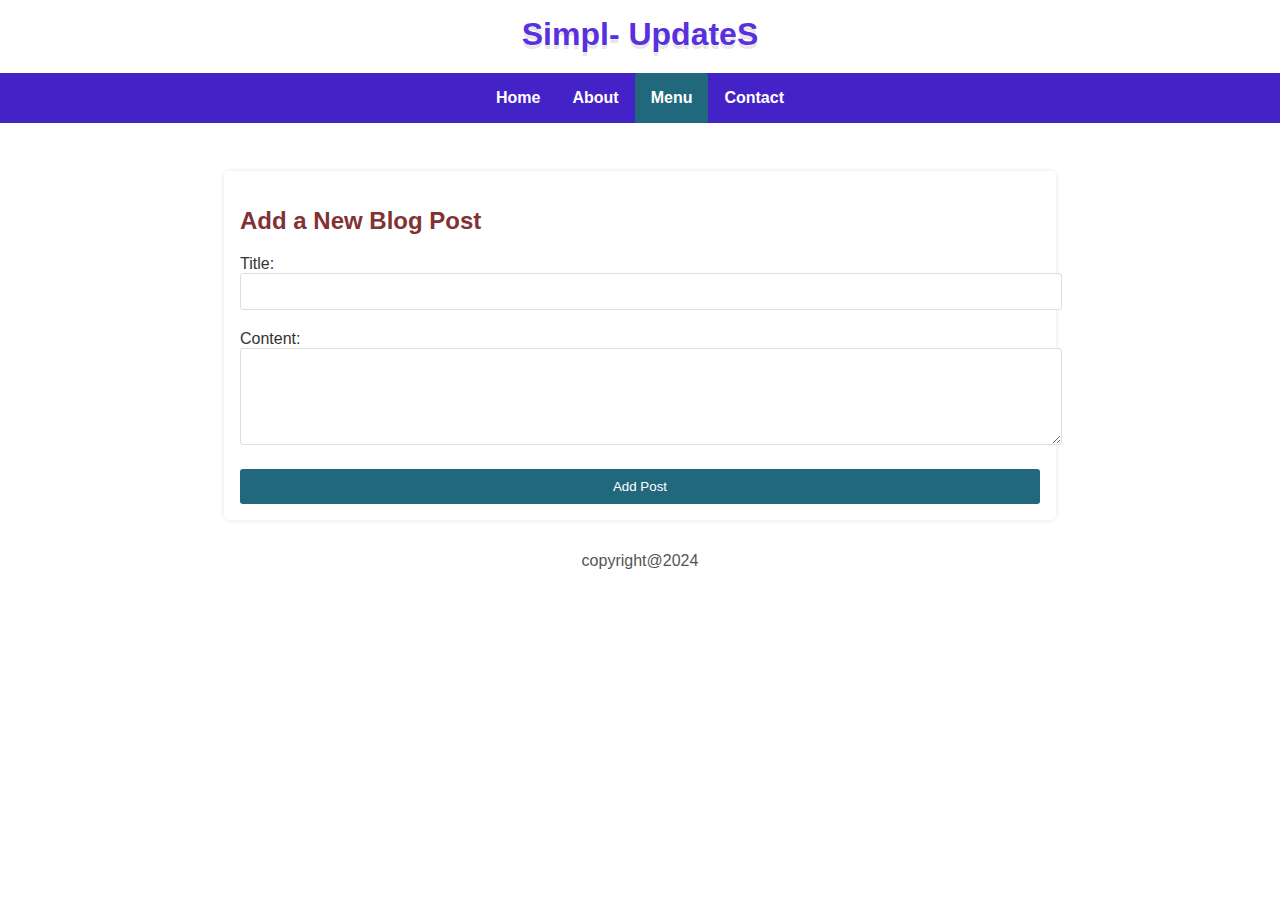
==== index.html @ 07644ea4 "sam website" ====
<!DOCTYPE html>
<html lang="en">
<head>
  <meta charset="UTF-8">
  <meta name="viewport" content="width=device-width, initial-scale=1.0">
  <title>Simple Blog</title>
  

 <link rel="stylesheet" href="blog.css">
</head>
<body>
  <header>
    <div class="header">
    <h1>Simpl- UpdateS</h1>
    <!-- Add the following HTML code for additional navigation links -->
<!-- Update the navigation section in your HTML file (blog.php) -->
  <nav>
    <a href="#">Home</a>
    <a href="#">About</a>
    <div class="dropdown">
        <button id="dropdownBtn" class="dropbtn">Menu</button>
        <div class="dropdown-content">
            <a href="#">Item 1</a>
            <a href="#">Item 2</a>
            <a href="#">Item 3</a>
        </div>
    </div>
    <a href="#">Contact</a>
    <!-- Add more links as needed -->
   </nav>
</div>

  </header>
  <main id="blog-posts">
    <?php include('fetch-posts.php'); ?>
</main>

  <main id="blog-posts"></main>

  <section class="add-post-form">
    <h2>Add a New Blog Post</h2>
    <form id="post-form">
      <div class="form-group">
        <label for="post-title">Title:</label>
        <input type="text" id="post-title" name="post-title" required>
      </div>

      <div class="form-group">
        <label for="post-content">Content:</label>
        <textarea id="post-content" name="post-content" rows="5" required></textarea>
      </div>

      <button type="button" onclick="addBlogPost()">Add Post</button>
    </form>
  </section>

     <!-- Add the following JavaScript within the head section of your HTML file (blog.php) -->
<!-- <script>
    document.addEventListener('DOMContentLoaded', function () {
        var dropdownBtn = document.getElementById('dropdownBtn');
        var dropdownContent = document.querySelector('.dropdown-content');

        dropdownBtn.addEventListener('click', function () {
            // Toggle the visibility of the dropdown content
            dropdownContent.classList.toggle('show');
        });

        // Close the dropdown if the user clicks outside of it
        window.addEventListener('click', function (event) {
            if (!event.target.matches('#dropdownBtn')) {
                var dropdowns = document.getElementsByClassName('dropdown-content');
                for (var i = 0; i < dropdowns.length; i++) {
                    var openDropdown = dropdowns[i];
                    if (openDropdown.classList.contains('show')) {
                        openDropdown.classList.remove('show');
                    }
                }
            }
        });
    });
</script>
      
         <!-- Add the following JavaScript within the head section of your HTML file (blog.php) -->
<!-- <script>
    document.addEventListener('DOMContentLoaded', function () {
        var dropdownBtn = document.getElementById('dropdownBtn');

  <script>
    // Function to display blog posts on the page
    function displayBlogPosts() {
      const blogPostsSection = document.getElementById('blog-posts');

      // Your logic to retrieve blog posts from the server goes here
      // Example: Fetch posts from an API endpoint and append them to the page
    }

    // Function to add a new blog post
    function addBlogPost() {
      const titleInput = document.getElementById('post-title');
      const contentInput = document.getElementById('post-content');

      const newPost = {
        title: titleInput.value,
        content: contentInput.value,
      };

      fetch('create-post.php', {
        method: 'POST',
        headers: {
          'Content-Type': 'application/json',
        },
        body: JSON.stringify(newPost),
      })
      .then(response => response.json())
      .then(data => {
        console.log(data);

        titleInput.value = '';
        contentInput.value = '';

        // Assuming there's a function to refresh blog posts
        displayBlogPosts();
      })
      .catch(error => {
        console.error('Error creating post:', error);
      });
    }

    // Display initial blog posts on page load
    displayBlogPosts();
  </script> -->

  <footer><p>copyright@2024</p></footer>
</body>
</html>
---- blog.css ----
body {
      font-family: 'segau UI', sans-serif;
      margin: 0;
      padding: 0;
      background-color: #ffffff;
    }
   
    header {
      background-color: #4322c8;
      color: #12b62b;
      text-align: center;
      padding: 20px;
      transition: 0.2s ease-in-out;
      font-family: 'Segoe UI', Tahoma, Geneva, Verdana, sans-serif;
      
    }
    @media only screen and (max-width:567px){
        header{
            font-size: 13px;
            padding-top: 0;
            display: flex;
            flex-direction: row;
            color: yellow;
            width: 100%;
        }
        header h1{
            box-sizing: border-box;
            padding-bottom: 15px;
        }
        nav {
            font-weight: lighter;
            font-size: 13px;
            padding: 0;
            flex-direction: column;
            justify-content: center;
            align-items: center;
            width: 100vw;
        }
         li:hover{
            cursor: pointer;
            border-bottom: 1px solid white;
        }
        .dropbtn{
            font-size: 10px;
            background-color: #222ac8;
        }
        nav ul li{
            width: 100%;
        }
      
        #blog-posts{
             width: 100%;
             padding: 0;
             margin: 0;
             font-weight: lighter;
             font-size: 16px;
        }
        *{
            /* background-color: #d09595; */
            box-sizing: border-box;
            margin: 0;
            padding: 0px;
            overflow: hidden;
        }
        .add-post-form{
           width: 100%;
           margin-right: 0;
           padding: 0px;
        }
    }
   header h1{
     color: #5930e0;
     padding-bottom: 20px;
     text-shadow: 0 4px 0 rgba(0, 0, 0, 0.1);
     transition: transform 0.3s ease-in-out;
   }
    header h1:hover{
      cursor: pointer;
      transform: scale(1.1);
      color: #ea0927;
    }
     #blog-posts{
      
     }
    main {
      max-width: 800px;
      margin: 20px auto;
      background-color: #fff;
      padding: 20px;
      border-radius: 5px;
      box-shadow: 0 0 10px rgba(0, 0, 0, 0.1);
    }

    h2 {
      color: #333;
    }

    p {
      color: #555;
    }

    .add-post-form {
      max-width: 1000px;
      margin: auto;
      background-color: #fff;
      padding: 20px;
      border-radius: 5px;
      box-shadow: 0 0 10px rgba(0, 0, 0, 0.1);
    }

    .form-group {
      margin-bottom: 20px;
    }

    label {
      margin-bottom: 5px;
      color: #333;
    }

    input, textarea {
      padding: 10px;
      border: 1px solid #ddd;
      border-radius: 3px;
      width: 100%;
    }

    button {
      background-color: #21687c;
      color: #fff;
      padding: 10px;
      border: none;
      border-radius: 3px;
      cursor: pointer;
      width: 100%;
    }

    button:hover {
      background-color: #4fa3d1;
    }
  
    <!-- Add the following styles within the head section of your HTML file (blog.php) -->

    body {
        font-family: 'Arial', sans-serif;
        margin: 0;
        padding: 0;
        background-color: #f2f2f2;
    }

    header {
        background-color: #ffffff;
        color: #fff;
        text-align: center;
        padding: 1em 0;
    }

    h1 {
        margin: 0;
    }
    h2{
        color: #813232;
    }

    nav {
        display: flex;
        justify-content: center;
        background-color: #4322c8;
        font-weight: bold;
    }

    nav a {
        color: #fff;
        text-decoration: none;
        padding: 1em;
    }

    nav a:hover {
        background-color: #f90606;
    }

    main {
        max-width: 800px;
        margin: 2em auto;
        padding: 0 1em;
    }

    article {
        background-color: #fff;
        padding: 1em;
        margin-bottom: 1em;
        box-shadow: 0 0 5px rgba(0, 0, 0, 0.1);
    }

    .add-post-form {
        max-width: 800px;
        margin: 2em auto;
        padding: 1em;
        background-color: #fff;
        box-shadow: 0 0 5px rgba(0, 0, 0, 0.1);
    }


    <!-- Update the dropdown styles in your HTML file (blog.php) -->

    /* Your existing styles */

    /* Dropdown styles */
    .dropdown {
        display: inline-block;
        position: relative;
    }

    .dropbtn {
        background-color: #21687c;
        color: #fff;
        padding: 1em;
        font-size: 1rem;
        border: none;
        cursor: pointer;
        font-weight: bold;
    }

    .dropdown-content {
        display: none;
        position: absolute;
        background-color: #fff;
        box-shadow: 0 8px 16px rgba(0, 0, 0, 0.2);
        z-index: 1;
    }

    .dropdown-content a {
        color: #333;
        padding: 1em;
        text-decoration: none;
        display: block;
    }

    .dropdown-content a:hover {
        background-color: #ddd;
    }

    .dropdown:hover .dropdown-content {
        display: block;
    }

    /* Show the dropdown content when the 'show' class is applied */
    .dropdown-content.show {
        display: block;
    }


   <!-- Add the following styles within the head section of your HTML file (blog.php) -->

    body {
        font-family: 'Arial', sans-serif;
        margin: 0;
        padding: 0;
        background-color: #f2f2f2;
    }

    header {
        /* background-color: #333; */
        color: #fff;
        text-align: center;
        padding: 1em 0;
    }

    h1 {
        margin: 0;
    }

    nav {
        display: flex;
        justify-content: center;
        /* background-color: #444; */
    }

    nav a {
        color: #fff;
        text-decoration: none;
        padding: 1em;
    }

    nav a:hover {
        background-color: #cf2222;
    }

    main {
        max-width: 800px;
        margin: 2em auto;
        padding: 0 1em;
    }

    article {
        background-color: #fff;
        padding: 1em;
        margin-bottom: 1em;
        box-shadow: 0 0 5px rgba(0, 0, 0, 0.1);
    }

    .add-post-form {
        max-width: 800px;
        margin: 2em auto;
        padding: 1em;
        background-color: #fff;
        box-shadow: 0 0 5px rgba(0, 0, 0, 0.1);
    }

  <!-- Add the following styles within the head section of your HTML file (blog.php) -->

    /* Your existing styles */

    /* Dropdown styles */
    .dropdown {
        display: inline-block;
    }

    .dropbtn {
        /* background-color: #2932b4; */
        color: #fff;
        padding: em;
        border: none;
        cursor: pointer;
    }

    .dropdown-content {
        display: none;
        position: absolute;
        background-color: #fff;
        box-shadow: 0 8px 16px rgba(0, 0, 0, 0.2);
        z-index: 1;
    }

    .dropdown-content a {
        color: #333;
        padding: 1em;
        text-decoration: none;
        display: block;
    }

    .dropdown-content a:hover {
        background-color: #ddd;
    }

    .dropdown:hover .dropdown-content {
        display: block;
    }
    footer p{
      text-align: center;
      align-content: end;
    }
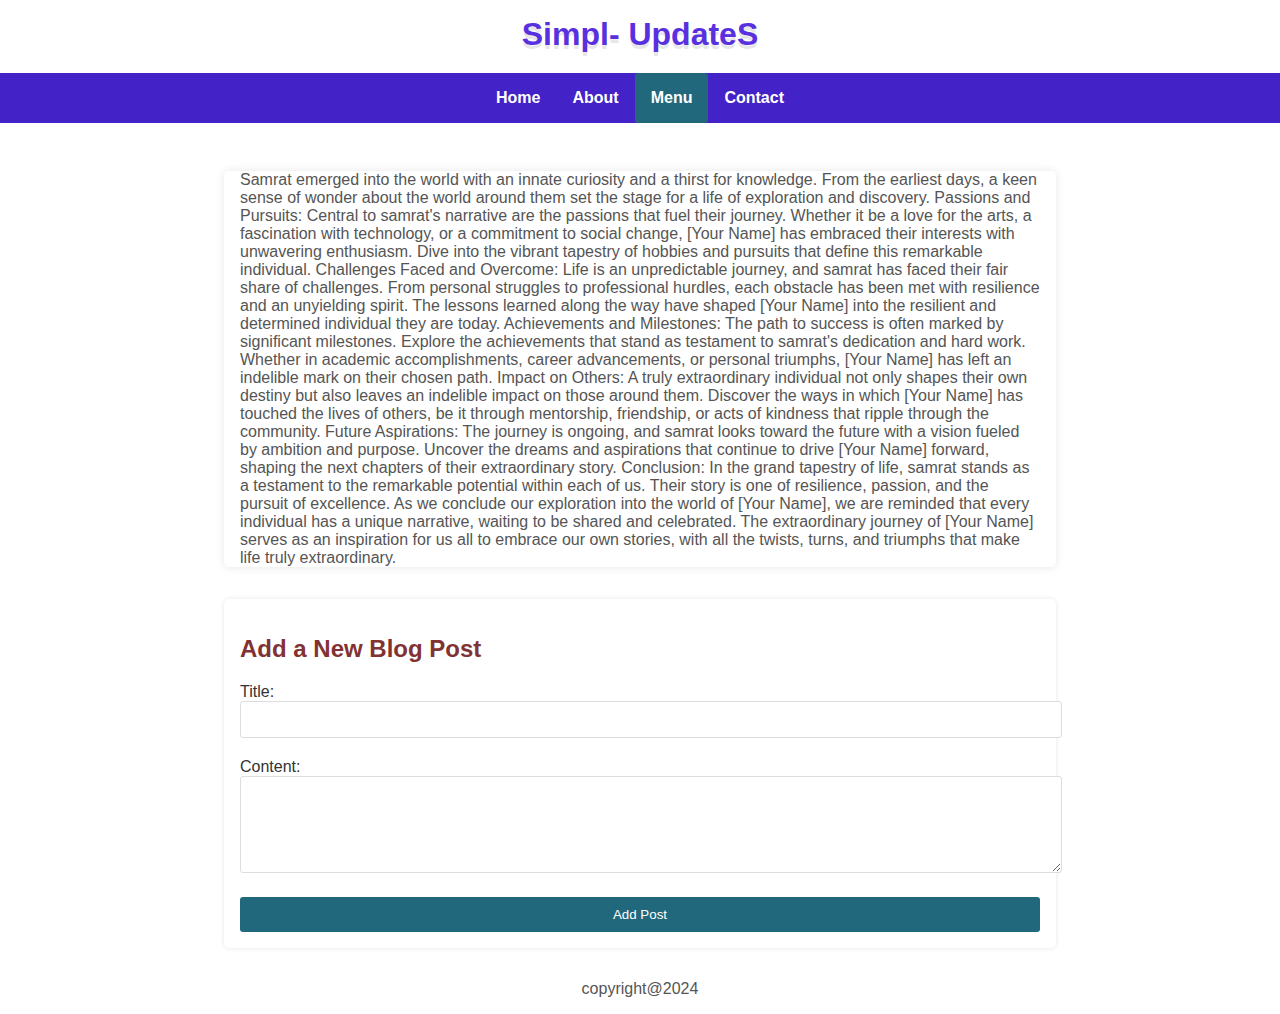
==== commit 00980755: "Update index.html" ====
--- a/index.html
+++ b/index.html
@@ -35,7 +35,35 @@
     <?php include('fetch-posts.php'); ?>
 </main>
 
-  <main id="blog-posts"></main>
+  <main id="blog-posts">
+
+    <h2></h2>
+    <p>Samrat emerged into the world with an innate curiosity and a thirst for knowledge. From the earliest days, a keen sense of wonder about the world around them set the stage for a life of exploration and discovery.
+
+Passions and Pursuits:
+Central to samrat's narrative are the passions that fuel their journey. Whether it be a love for the arts, a fascination with technology, or a commitment to social change, [Your Name] has embraced their interests with unwavering enthusiasm. Dive into the vibrant tapestry of hobbies and pursuits that define this remarkable individual.
+
+Challenges Faced and Overcome:
+Life is an unpredictable journey, and samrat has faced their fair share of challenges. From personal struggles to professional hurdles, each obstacle has been met with resilience and an unyielding spirit. The lessons learned along the way have shaped [Your Name] into the resilient and determined individual they are today.
+
+Achievements and Milestones:
+The path to success is often marked by significant milestones. Explore the achievements that stand as testament to samrat's dedication and hard work. Whether in academic accomplishments, career advancements, or personal triumphs, [Your Name] has left an indelible mark on their chosen path.
+
+Impact on Others:
+A truly extraordinary individual not only shapes their own destiny but also leaves an indelible impact on those around them. Discover the ways in which [Your Name] has touched the lives of others, be it through mentorship, friendship, or acts of kindness that ripple through the community.
+
+Future Aspirations:
+The journey is ongoing, and samrat looks toward the future with a vision fueled by ambition and purpose. Uncover the dreams and aspirations that continue to drive [Your Name] forward, shaping the next chapters of their extraordinary story.
+
+Conclusion:
+In the grand tapestry of life, samrat stands as a testament to the remarkable potential within each of us. Their story is one of resilience, passion, and the pursuit of excellence. As we conclude our exploration into the world of [Your Name], we are reminded that every individual has a unique narrative, waiting to be shared and celebrated. The extraordinary journey of [Your Name] serves as an inspiration for us all to embrace our own stories, with all the twists, turns, and triumphs that make life truly extraordinary.
+
+
+
+
+
+ </p>
+  </main>
 
   <section class="add-post-form">
     <h2>Add a New Blog Post</h2>
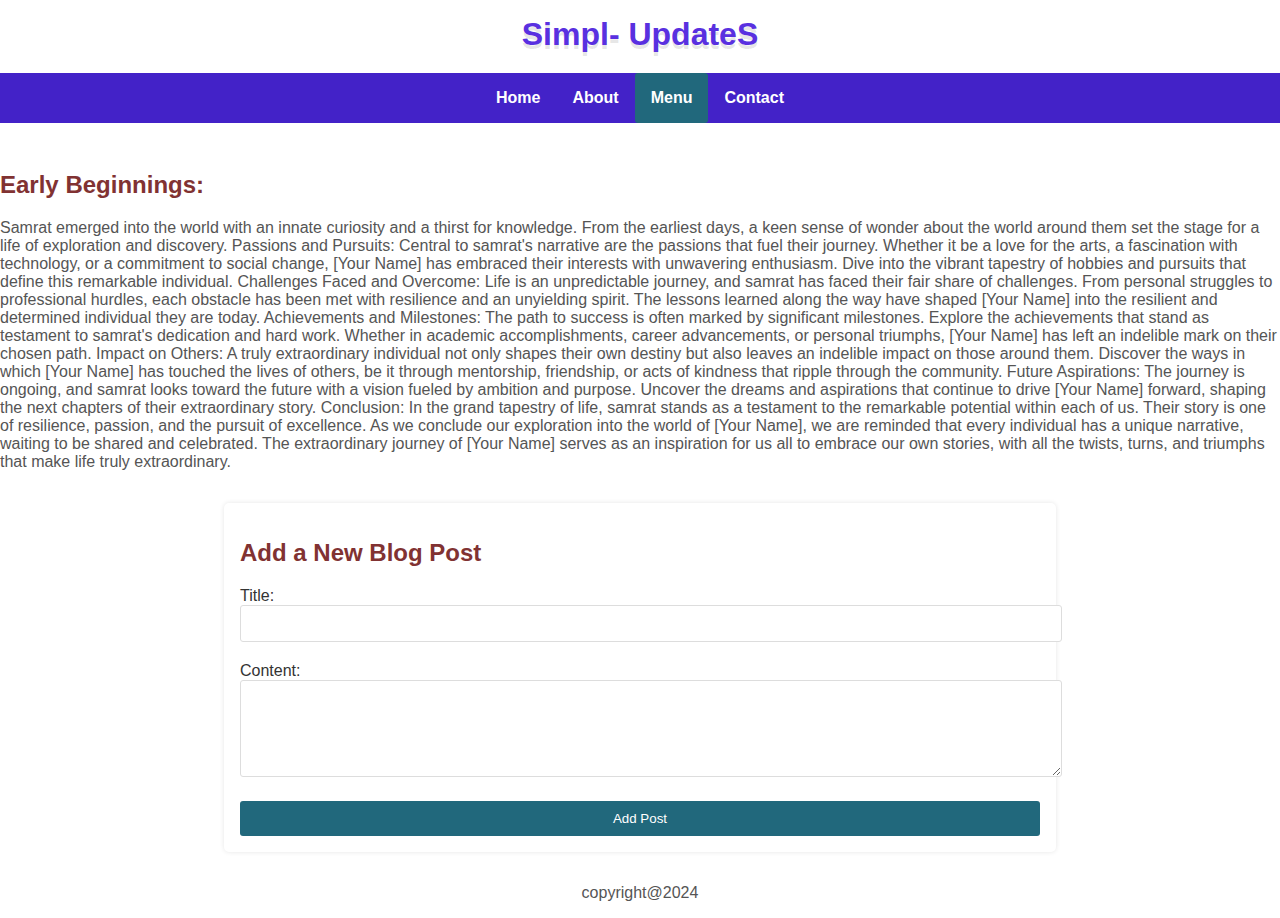
==== commit 10eeee95: "Updated index.html" ====
--- a/index.html
+++ b/index.html
@@ -35,9 +35,9 @@
     <?php include('fetch-posts.php'); ?>
 </main>
 
-  <main id="blog-posts">
+ 
 
-    <h2></h2>
+    <h2>Early Beginnings:</h2>
     <p>Samrat emerged into the world with an innate curiosity and a thirst for knowledge. From the earliest days, a keen sense of wonder about the world around them set the stage for a life of exploration and discovery.
 
 Passions and Pursuits:
@@ -63,6 +63,7 @@
 
 
  </p>
+   <main id="blog-posts">
   </main>
 
   <section class="add-post-form">
